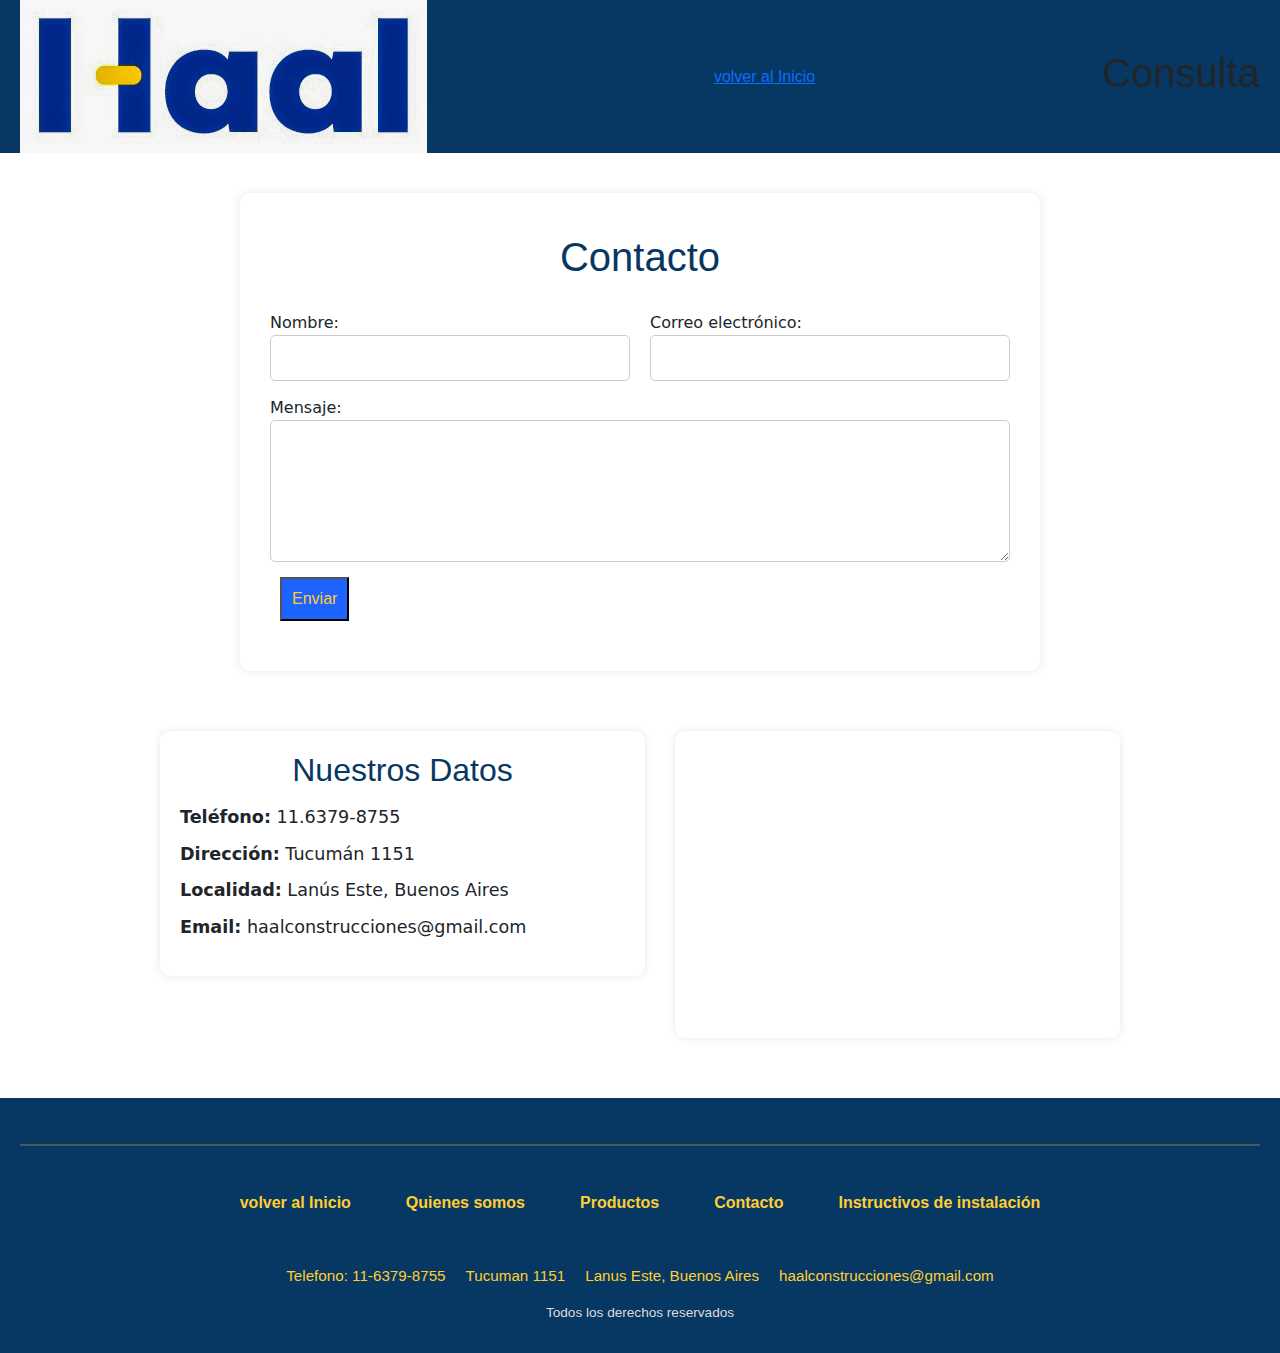
==== pages/contacto.html @ 4d0ce040 "first commit" ====
<!DOCTYPE html>
<html lang="en">
<head>
    <meta charset="UTF-8">
    <meta name="viewport" content="width=device-width, initial-scale=1.0">
    <title>Contacto</title>

    <link rel="stylesheet" href="../style/style.css">
    <link href="https://cdn.jsdelivr.net/npm/bootstrap@5.3.0/dist/css/bootstrap.min.css" rel="stylesheet">

</head>
<body>

    <header>
        <img src="../img/haal-logo.jpg" class="logo" alt="Logo Haal">
        <a href="../index.html">volver al Inicio</a>
        <h1>Consulta</h1>
    </header>
    
    <main class="contacto-container">
        <h1>Contacto</h1>
        <form action="mailto:haalconstrucciones@gmail.com" method="post" enctype="text/plain">
          <div class="form-row">
            <div class="form-group">
              <label for="nombre">Nombre:</label>
              <input type="text" id="nombre" name="nombre" required>
            </div>
            <div class="form-group">
              <label for="email">Correo electrónico:</label>
              <input type="email" id="email" name="email" required>
            </div>
          </div>
          <div class="form-group">
            <label for="mensaje">Mensaje:</label>
            <textarea id="mensaje" name="mensaje" rows="5" required></textarea>
          </div>
          <button type="submit" class="boton">Enviar</button>
        </form>
    </main>


    <div class="contacto-datos-mapa">
        <div class="datos-contacto">
          <h2>Nuestros Datos</h2>
          <ul>
            <li><strong>Teléfono:</strong> 11.6379-8755</li>
            <li><strong>Dirección:</strong> Tucumán 1151</li>
            <li><strong>Localidad:</strong> Lanús Este, Buenos Aires</li>
            <li><strong>Email:</strong> haalconstrucciones@gmail.com</li>
          </ul>
        </div>
      
        <div class="mapa-contacto">
          <iframe 
            src="https://www.google.com/maps/embed?pb=!1m18!1m12!1m3!1d3282.238621464307!2d-58.3928508847698!3d-34.64589328044805!2m3!1f0!2f0!3f0!3m2!1i1024!2i768!4f13.1!3m3!1m2!1s0x95bccd406b3a40cf%3A0x46fdba21b7fa9012!2sTucum%C3%A1n%201151%2C%20B1824%20Lan%C3%BAs%20Este%2C%20Provincia%20de%20Buenos%20Aires!5e0!3m2!1ses!2sar!4v1713121339712!5m2!1ses!2sar" 
            width="100%" 
            height="300" 
            style="border:0;" 
            allowfullscreen="" 
            loading="lazy" 
            referrerpolicy="no-referrer-when-downgrade">
          </iframe>
        </div>
    </div>

    <footer>
        <hr>

        <nav class="navbar">
            <ul>
                <li><a href="../index.html">volver al Inicio</a></li>
                <li><a href="../pages/quienes_somos.html">Quienes somos</a></li>
                <li><a href="../pages/productos.html">Productos</a></li>
                <li><a href="../pages/contacto.html">Contacto</a></li>
                <Li><a href="../pages/instructivos_de_instalacion.html">Instructivos de instalación</a></Li>
            </ul>
        </nav>

        <div class="nuestros-datos"> 
           <ul>
               <li>Telefono: 11-6379-8755</li>
               <li>Tucuman 1151</li>
               <li>Lanus Este, Buenos Aires</li>
               <li>haalconstrucciones@gmail.com</li>
           </ul>
       </div>
       <span>Todos los derechos reservados</span>
   </footer>
</body>
</html>
---- style/style.css ----
/* ==========================
   VARIABLES GLOBALES
========================== */
:root {
    --primary-font: "Quicksand", sans-serif;
    --bg-color: #f7f7f7;
    --header-color: #073763;
    --subheader-color: #073763;
    --link-color: #FFCE32;
    --text-color: black;
    --button-bg-color: #1d63ff;
    --button-text-color: #ffce32;
    --footer-color: #FFCE32;
}

/* ==========================
   ESTILOS GENERALES
========================== */
body {
    background-color: var(--bg-color);
    font-family: var(--primary-font);
}

h1, h2, h3 {
    color: var(--subheader-color);
    text-align: center;
    font-family: var(--primary-font);
}

p {
    color: var(--text-color);
    font-size: 1.25rem;
    margin: 20px;
}

a {
    text-decoration: none;
    font-family: var(--primary-font);
    color: var(--link-color);
}

a:hover {
    text-decoration: underline;
    color: #d0893f;
}

img:hover {
    transform: scale(1.05);
    transition: transform 0.3s ease;
}

h3:hover {
    color: #d0893f;
}

/* ==========================
   HEADER Y NAVBAR
========================== */
header {
    background-color: var(--header-color);
    display: flex;
    align-items: center;
    justify-content: space-between;
    padding: 0 20px;
}

.logo img {
    width: 250px;
    height: auto;
}

.navbar {
    background-color: var(--header-color);
    display: inline-flex;
    padding: 10px;
    margin: 5px;
    border: 2px solid var(--header-color);
}

.navbar ul {
    display: inline-flex;
    list-style: none;
    padding: 0;
    margin: 0;
    align-items: center;
}

.navbar a {
    color: var(--link-color);
    text-decoration: none;
    padding: 15px 20px;
    display: inline-flex;
}

.banner-up {
    background-color: var(--header-color);
    height: 15vh;
    display: flex;
    align-items: center;
    padding: 0 25px;
    justify-content: flex-start;
}

/* ==========================
   BOTONES
========================== */
.boton {
    color: var(--button-text-color);
    background-color: var(--button-bg-color);
    font-family: var(--primary-font);
    display: flex;
    padding: 10px;
    margin: 10px;
    max-width: 200px;
    text-align: center;
    line-height: 20px;
    justify-content: center;
    flex-direction: column;
}

.boton:hover {
    background-color: #333;
    color: white;
}

/* ==========================
   SECCIONES Y CONTENIDO
========================== */
.container {
    display: flex;
    max-width: 1200px;
    margin: auto;
    padding: 5px 0px;
}

.main-content {
    width: 100%;
    background-color: #eaeaea;
    padding: 5px;
}

.titulos {
    text-align: center;
    margin-bottom: 20px;
    font-size: 1.5em;
    font-weight: bold;
}

.mejores-modelos {
    display: grid;
    grid-template-columns: repeat(auto-fit, minmax(250px, 1fr));
    gap: 20px;
}

/* ==========================
   GRID DE PRODUCTOS
========================== */
.productos-grid, .instructivos-grid {
    display: grid;
    grid-template-columns: repeat(3, 1fr);
    gap: 20px;
    padding: 20px;
}

.productos-grid article {
    text-align: center;
}

.productos-grid img {
    max-width: 100%;
    height: auto;
}

@media (max-width: 768px) {
    .productos-grid {
        grid-template-columns: repeat(2, 1fr);
    }
}

@media (max-width: 480px) {
    .productos-grid {
        grid-template-columns: 1fr;
    }
}

/* ==========================
   FOOTER CORREGIDO
========================== */
footer {
    background-color: var(--header-color);
    color: var(--footer-color);
    padding: 30px 20px;
    text-align: center;
    font-family: var(--primary-font);
}

footer hr {
    margin-bottom: 20px;
    border: 1px solid var(--footer-color);
}

footer nav.navbar {
    margin-bottom: 20px;
}

footer nav.navbar ul {
    list-style: none;
    padding: 0;
    margin: 0 auto;
    display: flex;
    justify-content: center;
    flex-wrap: wrap;
    gap: 15px;
}

footer nav.navbar ul li a {
    text-decoration: none;
    color: var(--footer-color);
    font-weight: bold;
}

footer nav.navbar ul li a:hover {
    text-decoration: underline;
    color: white;
}

footer .nuestros-datos ul {
    list-style: none;
    padding: 0;
    margin: 0 auto 10px;
    display: flex;
    justify-content: center;
    gap: 20px;
    flex-wrap: wrap;
    font-size: 0.95rem;
}

footer .nuestros-datos ul li {
    margin: 5px 0;
}

footer span {
    display: block;
    margin-top: 10px;
    color: #ddd;
    font-size: 0.85rem;
}

/* ==========================
   FORMULARIOS CONTACTO
========================== */
.contacto-container {
    max-width: 800px;
    margin: 40px auto;
    padding: 40px 30px;
    background-color: #ffffff;
    border-radius: 10px;
    box-shadow: 0 0 10px rgba(0, 0, 0, 0.1);
}

.contacto-container h1 {
    color: var(--header-color);
    font-family: var(--primary-font);
    text-align: center;
    margin-bottom: 30px;
}

.form-row {
    display: flex;
    gap: 20px;
    flex-wrap: wrap;
}

.form-group {
    display: flex;
    flex-direction: column;
    flex: 1;
    min-width: 200px;
    margin-bottom: 15px;
}

input, textarea {
    padding: 10px;
    font-family: var(--primary-font);
    font-size: 1rem;
    border: 1px solid #ccc;
    border-radius: 5px;
}

.contacto-container .boton {
    align-self: center;
    margin-top: 10px;
}

/* ==========================
   DATOS + MAPA
========================== */
.contacto-datos-mapa {
    display: flex;
    flex-wrap: wrap;
    gap: 30px;
    justify-content: center;
    align-items: flex-start;
    max-width: 1000px;
    margin: 40px auto;
    padding: 20px;
}

.datos-contacto {
    flex: 1;
    min-width: 250px;
    background-color: #ffffff;
    padding: 20px;
    border-radius: 10px;
    box-shadow: 0 0 8px rgba(0, 0, 0, 0.1);
}

.datos-contacto h2 {
    color: var(--header-color);
    margin-bottom: 15px;
}

.datos-contacto ul {
    list-style: none;
    padding: 0;
}

.datos-contacto li {
    margin-bottom: 10px;
    font-size: 1.1rem;
}

.mapa-contacto {
    flex: 1;
    min-width: 300px;
    border-radius: 10px;
    overflow: hidden;
    box-shadow: 0 0 8px rgba(0, 0, 0, 0.1);
}

/* ==========================
   MEDIA QUERIES FOOTER
========================== */
@media (max-width: 768px) {
    .contacto-datos-mapa {
        flex-direction: column;
        align-items: center;
        gap: 20px;
    }

    .datos-contacto, .mapa-contacto {
        width: 100%;
        max-width: 90%;
    }

    .mapa-contacto iframe {
        height: 250px;
    }
}

.instructivos-grid {
    display: grid;
    grid-template-columns: repeat(2, 1fr);
    gap: 30px;
    padding: 30px;
}

.video-box {
    text-align: center;
}

.video-box iframe {
    width: 100%;
    height: 315px;
    border-radius: 8px;
}
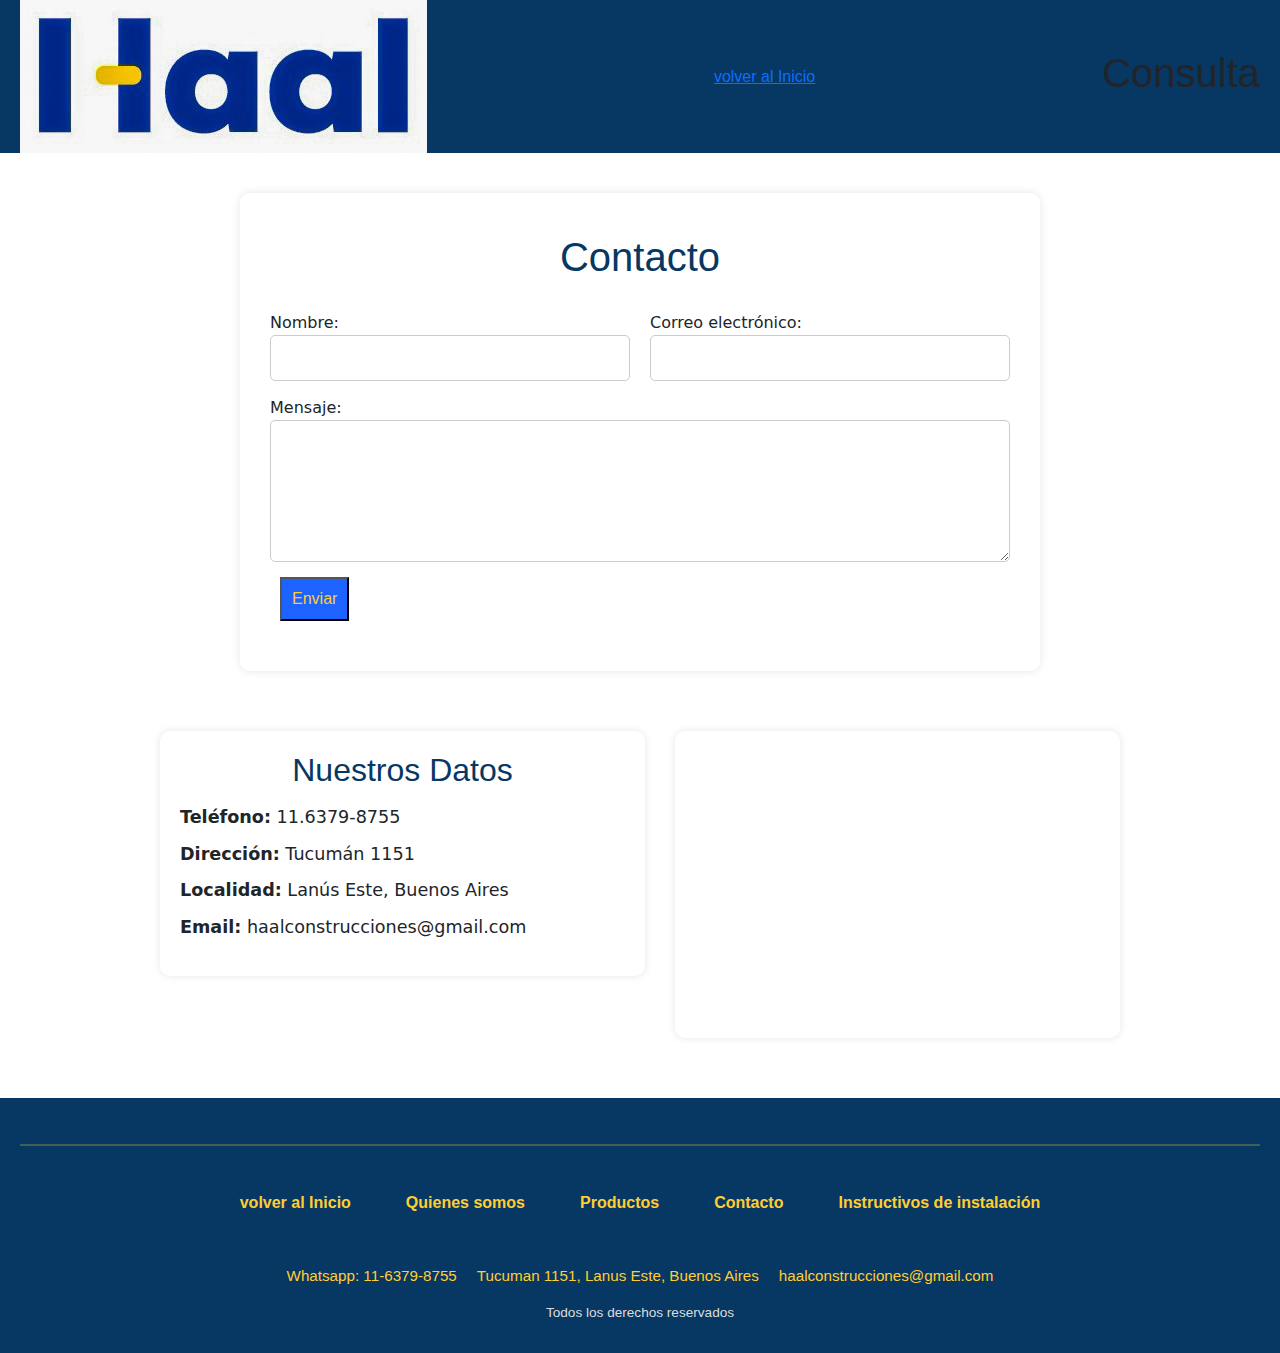
==== commit 5c25e50a: "corrijo lineas rotas en github" ====
--- a/pages/contacto.html
+++ b/pages/contacto.html
@@ -78,10 +78,9 @@
 
         <div class="nuestros-datos"> 
            <ul>
-               <li>Telefono: 11-6379-8755</li>
-               <li>Tucuman 1151</li>
-               <li>Lanus Este, Buenos Aires</li>
-               <li>haalconstrucciones@gmail.com</li>
+            <li>Whatsapp: 11-6379-8755</li>
+            <li>Tucuman 1151, Lanus Este, Buenos Aires</li>
+            <li>haalconstrucciones@gmail.com</li>
            </ul>
        </div>
        <span>Todos los derechos reservados</span>
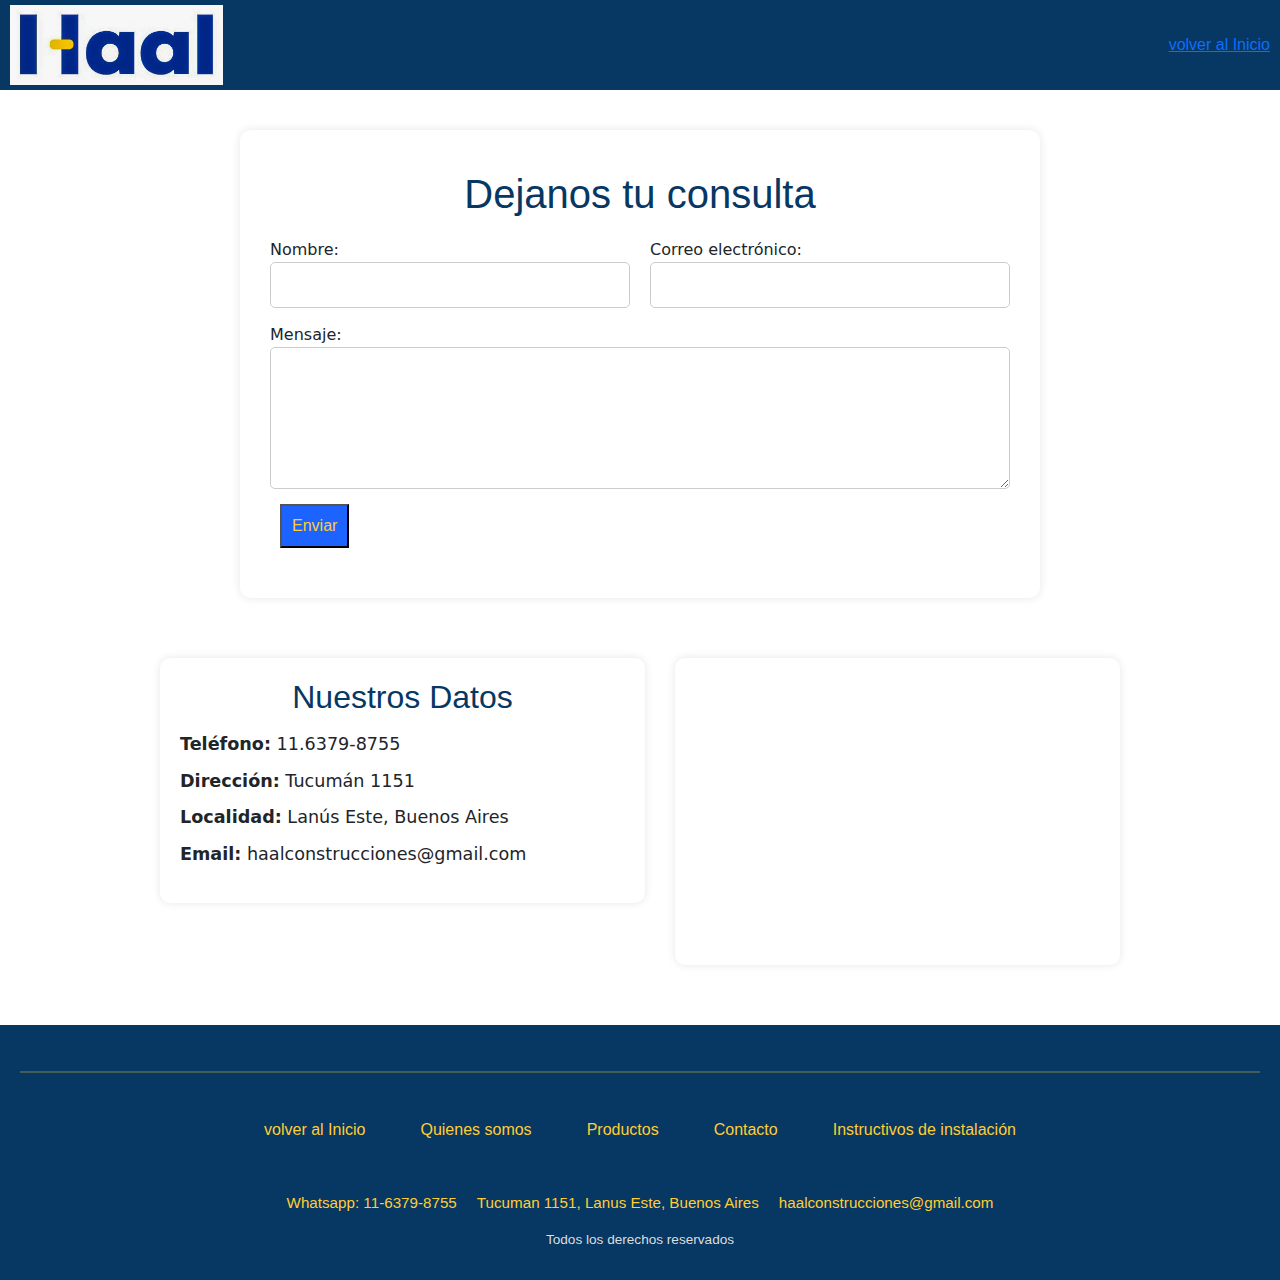
==== commit df19e519: "sigo corrijiendo cosas que no me gusta como se ve" ====
--- a/pages/contacto.html
+++ b/pages/contacto.html
@@ -14,11 +14,11 @@
     <header>
         <img src="../img/haal-logo.jpg" class="logo" alt="Logo Haal">
         <a href="../index.html">volver al Inicio</a>
-        <h1>Consulta</h1>
+       
     </header>
-    
+
     <main class="contacto-container">
-        <h1>Contacto</h1>
+        <h1>Dejanos tu consulta</h1>
         <form action="mailto:haalconstrucciones@gmail.com" method="post" enctype="text/plain">
           <div class="form-row">
             <div class="form-group">
--- a/style/style.css
+++ b/style/style.css
@@ -1,16 +1,14 @@
-/* ==========================
-   VARIABLES GLOBALES
-========================== */
+
 :root {
     --primary-font: "Quicksand", sans-serif;
-    --bg-color: #f7f7f7;
+    --bg-color: #f2f4f7;
     --header-color: #073763;
     --subheader-color: #073763;
-    --link-color: #FFCE32;
+    --link-color: #ffce32;
     --text-color: black;
     --button-bg-color: #1d63ff;
     --button-text-color: #ffce32;
-    --footer-color: #FFCE32;
+    --footer-color: #ffce32;
 }
 
 /* ==========================
@@ -29,7 +27,7 @@
 
 p {
     color: var(--text-color);
-    font-size: 1.25rem;
+    font-size: 1rem;
     margin: 20px;
 }
 
@@ -51,6 +49,7 @@
 
 h3:hover {
     color: #d0893f;
+    text-decoration: underline;
 }
 
 /* ==========================
@@ -61,12 +60,23 @@
     display: flex;
     align-items: center;
     justify-content: space-between;
-    padding: 0 20px;
+    padding: 5px 10px;
+    flex-wrap: wrap;
+    width: 100%;
+}
+
+
+.logo {
+    max-height: 80px; 
+    display: flex;
+    align-items: center;
 }
 
 .logo img {
-    width: 250px;
-    height: auto;
+    height: 80px;
+    width: auto;
+    max-width: 100%;
+    object-fit: contain;
 }
 
 .navbar {
@@ -100,7 +110,10 @@
     padding: 0 25px;
     justify-content: flex-start;
 }
-
+.banner-up nav.navbar ul li a:hover {
+    text-decoration: underline;
+    color: white;
+}
 /* ==========================
    BOTONES
 ========================== */
@@ -119,8 +132,8 @@
 }
 
 .boton:hover {
-    background-color: #333;
-    color: white;
+    background-color: #d0bb1d;
+    color: rgb(37, 10, 243);
 }
 
 /* ==========================
@@ -135,8 +148,8 @@
 
 .main-content {
     width: 100%;
-    background-color: #eaeaea;
-    padding: 5px;
+    padding: 0px;
+    background-color: var(--bg-color); /* antes era blanco */    
 }
 
 .titulos {
@@ -184,7 +197,7 @@
 }
 
 /* ==========================
-   FOOTER CORREGIDO
+          FOOTER 
 ========================== */
 footer {
     background-color: var(--header-color);
@@ -216,7 +229,6 @@
 footer nav.navbar ul li a {
     text-decoration: none;
     color: var(--footer-color);
-    font-weight: bold;
 }
 
 footer nav.navbar ul li a:hover {
@@ -262,7 +274,7 @@
     color: var(--header-color);
     font-family: var(--primary-font);
     text-align: center;
-    margin-bottom: 30px;
+    margin-bottom: 20px;
 }
 
 .form-row {
@@ -339,9 +351,31 @@
 }
 
 /* ==========================
-   MEDIA QUERIES FOOTER
-========================== */
+     MEDIA QUERIES
+========================== */
+
+
 @media (max-width: 768px) {
+    header {
+        flex-direction: column;
+        align-items: center;
+        padding: 15px;
+    }
+
+    .navbar {
+        margin-top: 10px;
+        flex-direction: column;
+        align-items: center;
+    }
+
+    .navbar ul {
+        flex-direction: column;
+    }
+
+    .navbar a {
+        padding: 10px 15px;
+    }
+
     .contacto-datos-mapa {
         flex-direction: column;
         align-items: center;
@@ -358,12 +392,6 @@
     }
 }
 
-.instructivos-grid {
-    display: grid;
-    grid-template-columns: repeat(2, 1fr);
-    gap: 30px;
-    padding: 30px;
-}
 
 .video-box {
     text-align: center;
@@ -373,4 +401,4 @@
     width: 100%;
     height: 315px;
     border-radius: 8px;
-}+}
